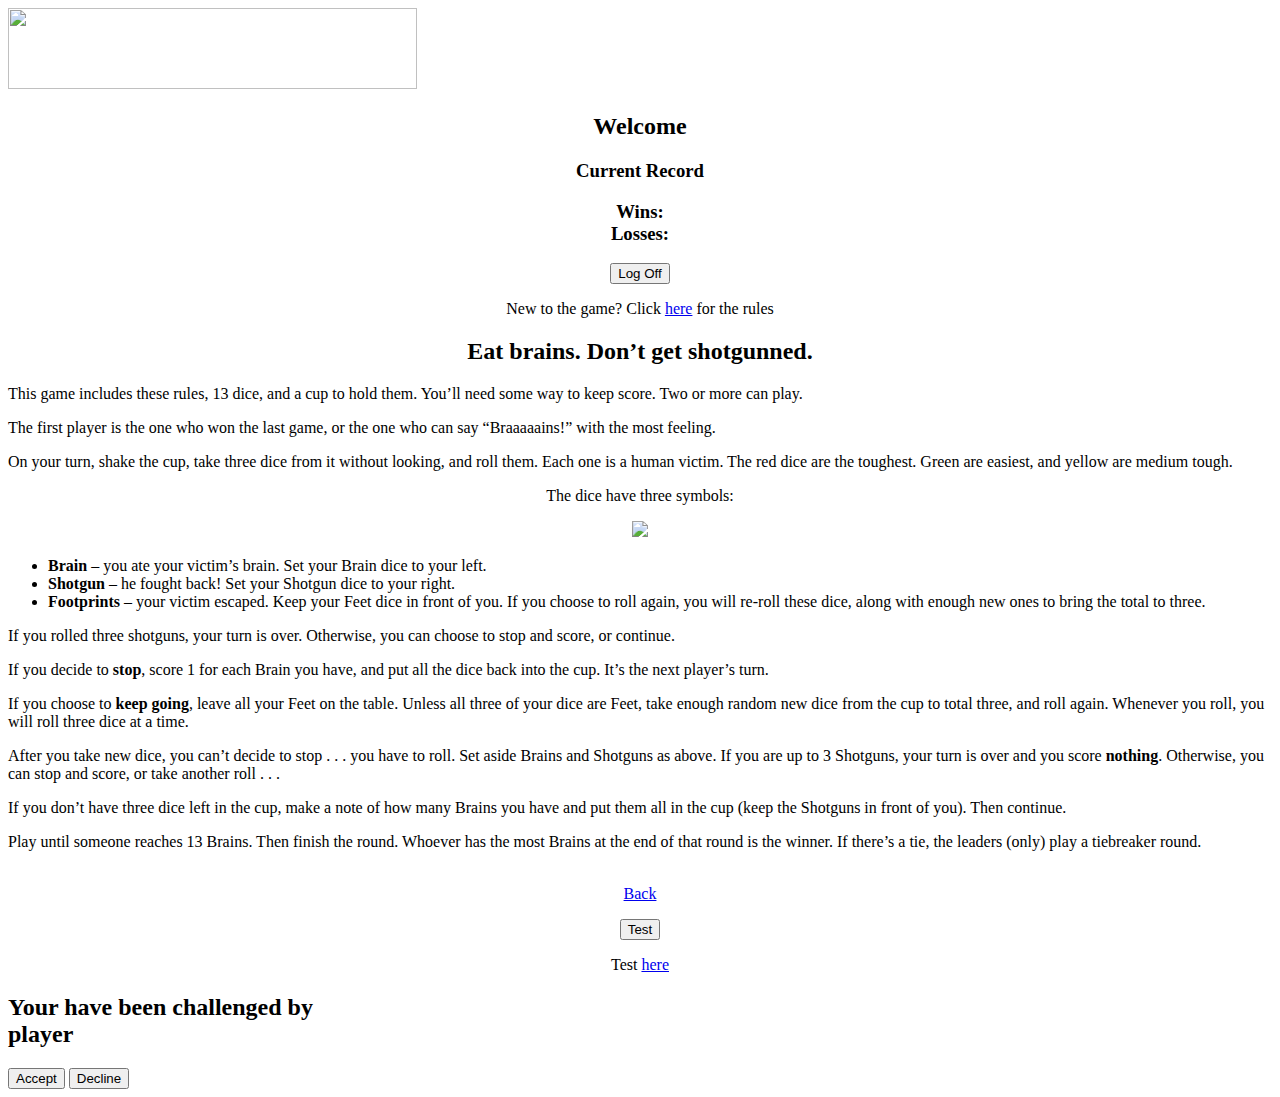
==== client/lobby.html @ 5f968d73 "working on challenge" ====
<!DOCTYPE html>
    <html lang='en'>
    <head>
    <meta charset='utf-8'>
    <title>Zombie Dice</title>
    <link href="stylesheets/style.css" rel="stylesheet">
    </head>
    
    <body>
    <header>
	<div id="titleimage">
		<img src="images/logo2.png" width="409" height="81" alt=""/>
	</div>
    </header>
    

    <container>

    <div id="userinfo">
	<center><h2>Welcome <div id="username" ></div></h2></center>
	<center><h3>Current Record</h3></center>
	<center><h3>Wins: <div id="wins"></div>  Losses: <div id="losses"></div></h3></center>
	<center><button type="button" class="" id="Logoff">Log Off</button></center>
	<center><p>New to the game? Click 
        <a href = "javascript:void(0)" 
        onclick = "document.getElementById('light').style.display='block';
                    document.getElementById('fade').style.display='block'"
                    >here</a> for the rules</p></center>

    <div id="light" class="white_content">

        <center><h2>Eat brains. Don’t get shotgunned.</h2></center>

        <p>This game includes these rules, 13 dice, and a cup to hold them. 
        You’ll need some way to keep score. Two or more can play.</p>

        <p>The first player is the one who won the last game, or 
        the one who can say “Braaaaains!” with the most feeling.</p>

        <p>On your turn, shake the cup, take three dice from it without looking, 
        and roll them. Each one is a human victim. The red dice are the toughest. 
        Green are easiest, and yellow are medium tough.</p>

        <center><p>The dice have three symbols:</p></center>
        <center><img src="images/brain_roll.jpg"></center>
        <ul>
            <li><b>Brain</b> – you ate your victim’s brain. Set your Brain dice to your left.</li>
            <li><b>Shotgun</b> – he fought back! Set your Shotgun dice to your right.</li>
            <li><b>Footprints</b> – your victim escaped. Keep your Feet dice in
            front of you. If you choose to roll again, you will re-roll these
            dice, along with enough new ones to bring the total to three. </li>
        </ul>

        <p>If you rolled three shotguns, your turn is over. Otherwise,
        you can choose to stop and score, or continue.</p>
        <p>If you decide to <b>stop</b>, score 1 for each Brain you have, and put all the 
        dice back into the cup. It’s the next player’s turn.</p>
        <p>If you choose to <b>keep going</b>, leave all your Feet on the table. Unless all 
        three of your dice are Feet, take enough random new dice from the cup to total three, 
        and roll again. Whenever you roll, you will roll three dice at a time. </p>

        <p>After you take new dice, you can’t decide to stop . . . you have to roll.
        Set aside Brains and Shotguns as above. If you are up to 3 Shotguns, your
        turn is over and you score <b>nothing</b>. Otherwise, you can stop and score, or take another roll . . .</p>

        </p>If you don’t have three dice left in the cup, make a note of how many
        Brains you have and put them all in the cup (keep the Shotguns in front of
        you). Then continue.<p/>

        <p>Play until someone reaches 13 Brains. Then finish the round. Whoever
        has the most Brains at the end of that round is the winner. If there’s a tie, 
        the leaders (only) play a tiebreaker round.</p>

        <br>
        <center>
            <a href = "javascript:void(0)" 
            onclick = "document.getElementById('light').style.display='none';
            document.getElementById('fade').style.display='none'"
            >Back</a>
        </center>
    </div>
    </div>
    
        <div id="available">
	<ul id="onlineplayers"></ul>
    </div>
    <center><button id="testbutton">Test</button></center>

<center><p>Test 
        <a href = "javascript:void(0)" 
        onclick = "document.getElementById('challengepopup').style.display='block';
                    document.getElementById('fade').style.display='block'"
                    >here</a></p></center>

<div id="challengepopup" class="white_content">
	<form action="#" id="form" method="post" name="form">
		<h2>Your have been challenged by <div id="challenger">player</div></h2>
		<button type="button" class="formbutton" id="chAccept">Accept</button>
		<button type="button" class="formbutton" id="chDecline">Decline</button><br>
	<form>
</div>
    </container>
    

    <script src="http://code.jquery.com/jquery-2.0.3.min.js"></script>
    <script src="javascripts/lobby.js"></script>
    <script src="/socket.io/socket.io.js"></script>
    </body>
    </html>
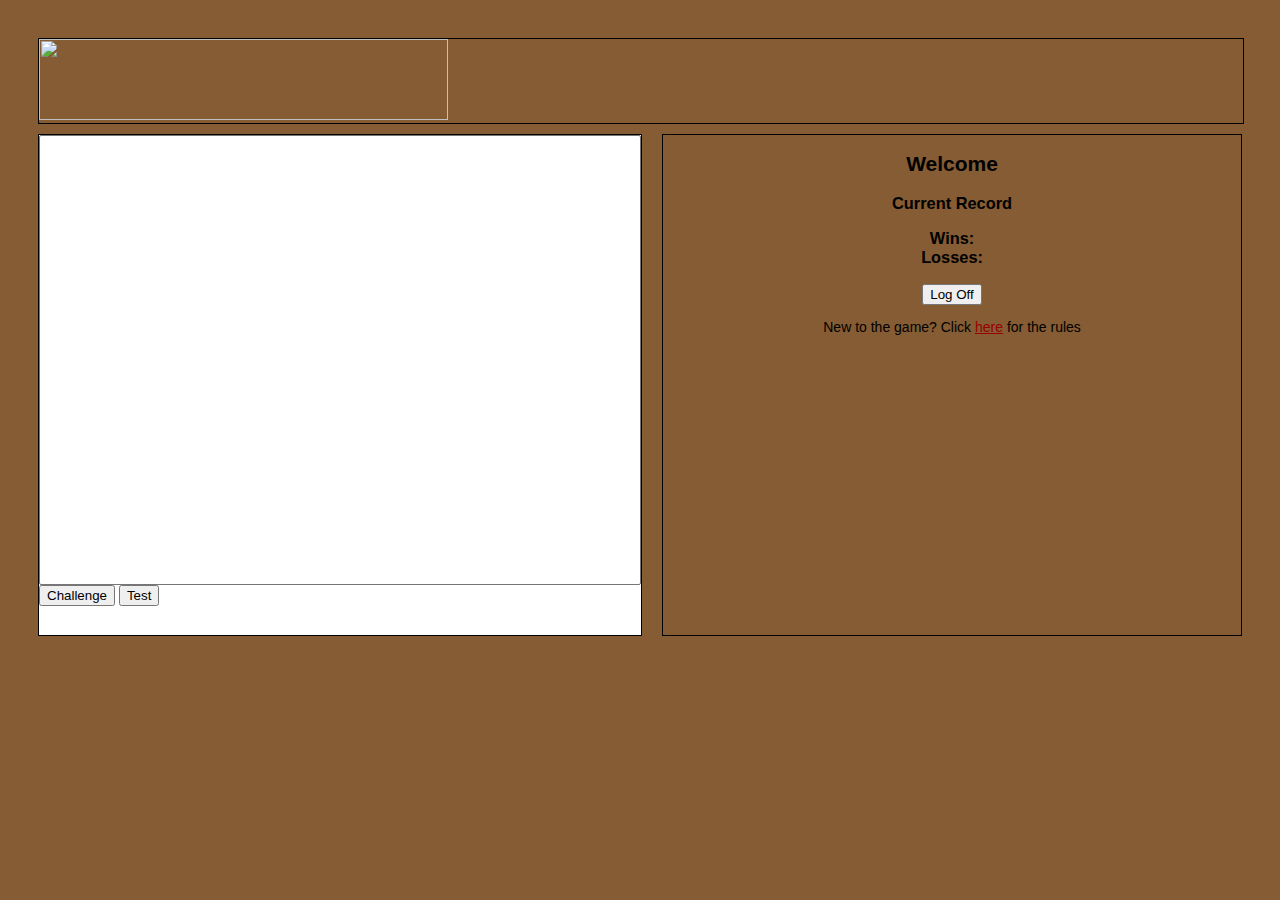
==== commit f2b98058: "challenge send and recieve working" ====
--- a/client/lobby.html
+++ b/client/lobby.html
@@ -82,15 +82,11 @@
     </div>
     
         <div id="available">
-	<ul id="onlineplayers"></ul>
+	<!--<ul id="onlineplayers"></ul>-->
+	<select id="onlineplayers" size=28></select>
+	<button id="btnChallenge">Challenge</button>
+	<button id="testbutton">Test</button>
     </div>
-    <center><button id="testbutton">Test</button></center>
-
-<center><p>Test 
-        <a href = "javascript:void(0)" 
-        onclick = "document.getElementById('challengepopup').style.display='block';
-                    document.getElementById('fade').style.display='block'"
-                    >here</a></p></center>
 
 <div id="challengepopup" class="white_content">
 	<form action="#" id="form" method="post" name="form">
--- a/client/stylesheets/style.css
+++ b/client/stylesheets/style.css
@@ -0,0 +1,339 @@
+body {
+  padding: 30px;
+  font: 14px "Lucida Grande", Helvetica, Arial, sans-serif;
+  background-color: #855C33;
+}
+
+a {
+  color: #990000;
+}
+
+table {
+	width: 100%;
+}
+
+header, container {
+	width: 100%
+}
+
+
+.center
+{
+  width: 409px;
+  display: block;
+  margin-left: auto;
+  margin-right: auto;
+}
+
+.ScoresTable {
+	margin:0px;padding:0px;
+	width:70%;
+	box-shadow: 10px 10px 5px #800000;
+	border:1px solid #000000;
+	
+	-moz-border-radius-bottomleft:0px;
+	-webkit-border-bottom-left-radius:0px;
+	border-bottom-left-radius:0px;
+	
+	-moz-border-radius-bottomright:0px;
+	-webkit-border-bottom-right-radius:0px;
+	border-bottom-right-radius:0px;
+	
+	-moz-border-radius-topright:0px;
+	-webkit-border-top-right-radius:0px;
+	border-top-right-radius:0px;
+	
+	-moz-border-radius-topleft:0px;
+	-webkit-border-top-left-radius:0px;
+	border-top-left-radius:0px;
+}.ScoresTable table{
+    border-collapse: collapse;
+        border-spacing: 0;
+	width:100%;
+	height:100%;
+	margin:0px;padding:0px;
+}.ScoresTable tr:last-child td:last-child {
+	-moz-border-radius-bottomright:0px;
+	-webkit-border-bottom-right-radius:0px;
+	border-bottom-right-radius:0px;
+}
+.ScoresTable table tr:first-child td:first-child {
+	-moz-border-radius-topleft:0px;
+	-webkit-border-top-left-radius:0px;
+	border-top-left-radius:0px;
+}
+.ScoresTable table tr:first-child td:last-child {
+	-moz-border-radius-topright:0px;
+	-webkit-border-top-right-radius:0px;
+	border-top-right-radius:0px;
+}.ScoresTable tr:last-child td:first-child{
+	-moz-border-radius-bottomleft:0px;
+	-webkit-border-bottom-left-radius:0px;
+	border-bottom-left-radius:0px;
+}.ScoresTable tr:hover td{
+	
+}
+.ScoresTable tr:nth-child(odd){ background-color:#bf0000; }
+.ScoresTable tr:nth-child(even)    { background-color:#ff5656; }.ScoresTable td{
+	vertical-align:middle;
+	
+	
+	border:1px solid #000000;
+	border-width:0px 1px 1px 0px;
+	text-align:center;
+	padding:7px;
+	font-size:16px;
+	font-family:Arial;
+	font-weight:normal;
+	color:#000000;
+}.ScoresTable tr:last-child td{
+	border-width:0px 1px 0px 0px;
+}.ScoresTable tr td:last-child{
+	border-width:0px 0px 1px 0px;
+}.ScoresTable tr:last-child td:last-child{
+	border-width:0px 0px 0px 0px;
+}
+.ScoresTable tr:first-child td{
+		background:-o-linear-gradient(bottom, #7f0000 5%, #bf0000 100%);	background:-webkit-gradient( linear, left top, left bottom, color-stop(0.05, #7f0000), color-stop(1, #bf0000) );
+	background:-moz-linear-gradient( center top, #7f0000 5%, #bf0000 100% );
+	filter:progid:DXImageTransform.Microsoft.gradient(startColorstr="#7f0000", endColorstr="#bf0000");	background: -o-linear-gradient(top,#7f0000,bf0000);
+
+	background-color:#7f0000;
+	border:0px solid #000000;
+	text-align:center;
+	border-width:0px 0px 1px 1px;
+	font-size:17px;
+	font-family:Helvetica;
+	font-weight:bold;
+	color:#ffffff;
+}
+.ScoresTable tr:first-child:hover td{
+	background:-o-linear-gradient(bottom, #7f0000 5%, #bf0000 100%);	background:-webkit-gradient( linear, left top, left bottom, color-stop(0.05, #7f0000), color-stop(1, #bf0000) );
+	background:-moz-linear-gradient( center top, #7f0000 5%, #bf0000 100% );
+	filter:progid:DXImageTransform.Microsoft.gradient(startColorstr="#7f0000", endColorstr="#bf0000");	background: -o-linear-gradient(top,#7f0000,bf0000);
+
+	background-color:#7f0000;
+}
+.ScoresTable tr:first-child td:first-child{
+	border-width:0px 0px 1px 0px;
+}
+.ScoresTable tr:first-child td:last-child{
+	border-width:0px 0px 1px 1px;
+}
+
+
+
+.DiceTable {
+	margin:0px;padding:0px;
+	width:100%;
+	border:1px solid #855c33;
+	
+	-moz-border-radius-bottomleft:0px;
+	-webkit-border-bottom-left-radius:0px;
+	border-bottom-left-radius:0px;
+	
+	-moz-border-radius-bottomright:0px;
+	-webkit-border-bottom-right-radius:0px;
+	border-bottom-right-radius:0px;
+	
+	-moz-border-radius-topright:0px;
+	-webkit-border-top-right-radius:0px;
+	border-top-right-radius:0px;
+	
+	-moz-border-radius-topleft:0px;
+	-webkit-border-top-left-radius:0px;
+	border-top-left-radius:0px;
+}.DiceTable table{
+    border-collapse: collapse;
+        border-spacing: 0;
+	width:100%;
+	height:100%;
+	margin:0px;padding:0px;
+}.DiceTable tr:last-child td:last-child {
+	-moz-border-radius-bottomright:0px;
+	-webkit-border-bottom-right-radius:0px;
+	border-bottom-right-radius:0px;
+}
+.DiceTable table tr:first-child td:first-child {
+	-moz-border-radius-topleft:0px;
+	-webkit-border-top-left-radius:0px;
+	border-top-left-radius:0px;
+}
+.DiceTable table tr:first-child td:last-child {
+	-moz-border-radius-topright:0px;
+	-webkit-border-top-right-radius:0px;
+	border-top-right-radius:0px;
+}.DiceTable tr:last-child td:first-child{
+	-moz-border-radius-bottomleft:0px;
+	-webkit-border-bottom-left-radius:0px;
+	border-bottom-left-radius:0px;
+}.DiceTable tr:hover td{
+	background-color:#855c33;
+		
+
+}
+.DiceTable td{
+	vertical-align:middle;
+	
+	background-color:#855c33;
+
+	border:1px solid #855c33;
+	border-width:0px 1px 1px 0px;
+	text-align:center;
+	padding:7px;
+	font-size:16px;
+	font-family:Arial;
+	font-weight:normal;
+	color:#000000;
+}.DiceTable tr:last-child td{
+	border-width:0px 1px 0px 0px;
+}.DiceTable tr td:last-child{
+	border-width:0px 0px 1px 0px;
+}.DiceTable tr:last-child td:last-child{
+	border-width:0px 0px 0px 0px;
+}
+.DiceTable tr:first-child td{
+		background:-o-linear-gradient(bottom, #855c33 5%, #855c33 100%);	background:-webkit-gradient( linear, left top, left bottom, color-stop(0.05, #855c33), color-stop(1, #855c33) );
+	background:-moz-linear-gradient( center top, #855c33 5%, #855c33 100% );
+	filter:progid:DXImageTransform.Microsoft.gradient(startColorstr="#855c33", endColorstr="#855c33");	background: -o-linear-gradient(top,#855c33,855c33);
+
+	background-color:#855c33;
+	border:0px solid #855c33;
+	text-align:center;
+	border-width:0px 0px 1px 1px;
+	font-size:17px;
+	font-family:Helvetica;
+	font-weight:bold;
+	color:#ffffff;
+}
+.DiceTable tr:first-child:hover td{
+	background:-o-linear-gradient(bottom, #855c33 5%, #855c33 100%);	background:-webkit-gradient( linear, left top, left bottom, color-stop(0.05, #855c33), color-stop(1, #855c33) );
+	background:-moz-linear-gradient( center top, #855c33 5%, #855c33 100% );
+	filter:progid:DXImageTransform.Microsoft.gradient(startColorstr="#855c33", endColorstr="#855c33");	background: -o-linear-gradient(top,#855c33,855c33);
+
+	background-color:#855c33;
+}
+.DiceTable tr:first-child td:first-child{
+	border-width:0px 0px 1px 0px;
+}
+.DiceTable tr:first-child td:last-child{
+	border-width:0px 0px 1px 1px;
+}
+
+
+.btn {
+  background: #9e000d;
+  background-image: -webkit-linear-gradient(top, #9e000d, #4d0202);
+  background-image: -moz-linear-gradient(top, #9e000d, #4d0202);
+  background-image: -ms-linear-gradient(top, #9e000d, #4d0202);
+  background-image: -o-linear-gradient(top, #9e000d, #4d0202);
+  background-image: linear-gradient(to bottom, #9e000d, #4d0202);
+  -webkit-border-radius: 28;
+  -moz-border-radius: 28;
+  border-radius: 28px;
+  font-family: Arial;
+  color: #ffffff;
+  font-size: 20px;
+  padding: 10px 20px 10px 20px;
+  text-decoration: none;
+}
+
+.btn:hover {
+  background: #000000;
+  background-image: -webkit-linear-gradient(top, #000000, #000000);
+  background-image: -moz-linear-gradient(top, #000000, #000000);
+  background-image: -ms-linear-gradient(top, #000000, #000000);
+  background-image: -o-linear-gradient(top, #000000, #000000);
+  background-image: linear-gradient(to bottom, #000000, #000000);
+  text-decoration: none;
+}
+
+/*Style needed for pop up rules box*/
+.black_overlay{
+    display: none;
+    position: absolute;
+    top: 0%;
+    left: 0%;
+    width: 100%;
+    height: 100%;
+    background-color: black;
+    z-index:1001;
+    -moz-opacity: 0.8;
+    opacity:.80;
+    filter: alpha(opacity=80);
+}
+
+/*Style needed for pop up rules box*/
+.white_content {
+    display: none;
+    position: absolute;
+    top: 25%;
+    left: 25%;
+    width: 50%;
+    height: 50%;
+    padding: 16px;
+    border: 16px solid red;
+    background-color: #855C33;
+    z-index:1002;
+    overflow: auto;
+	
+}#titleimage {
+	float: left;
+	width: 100%;
+	border-style: solid;
+	border-width: 1px;
+	margin-bottom: 10px;
+}
+#loginarea {
+	float: right;
+	width: 300px;
+	border-style: solid;
+	border-width: 1px;
+}
+
+#wrongunpw {
+	display: none;
+	color: #FF0000;
+	font-weight: bold;
+}
+#homepageimage {
+	float: left;
+	width: 100%;
+	height: 500px;
+}
+#registrationarea {
+	float: left;
+	width: 100%;
+	height: 800px;
+}
+
+#regSuccessful {
+	float: left;
+	width: 100%;
+	height: 800px;
+	display: none;
+}
+
+#available {
+	width: 50%;
+	height: 500px;
+	background-color: #FFFFFF;
+	border-style: solid;
+	border-width: 1px;
+	border-color: #000000;
+	float: left;
+	min-width: 200px;
+}
+
+#onlineplayers {
+	width: 100%;
+}
+#userinfo {
+	width: 48%;
+	height: 500px;
+	border-style: solid;
+	border-width: 1px;
+	border-color: #000000;
+	float: right;
+	min-width: 200px;
+}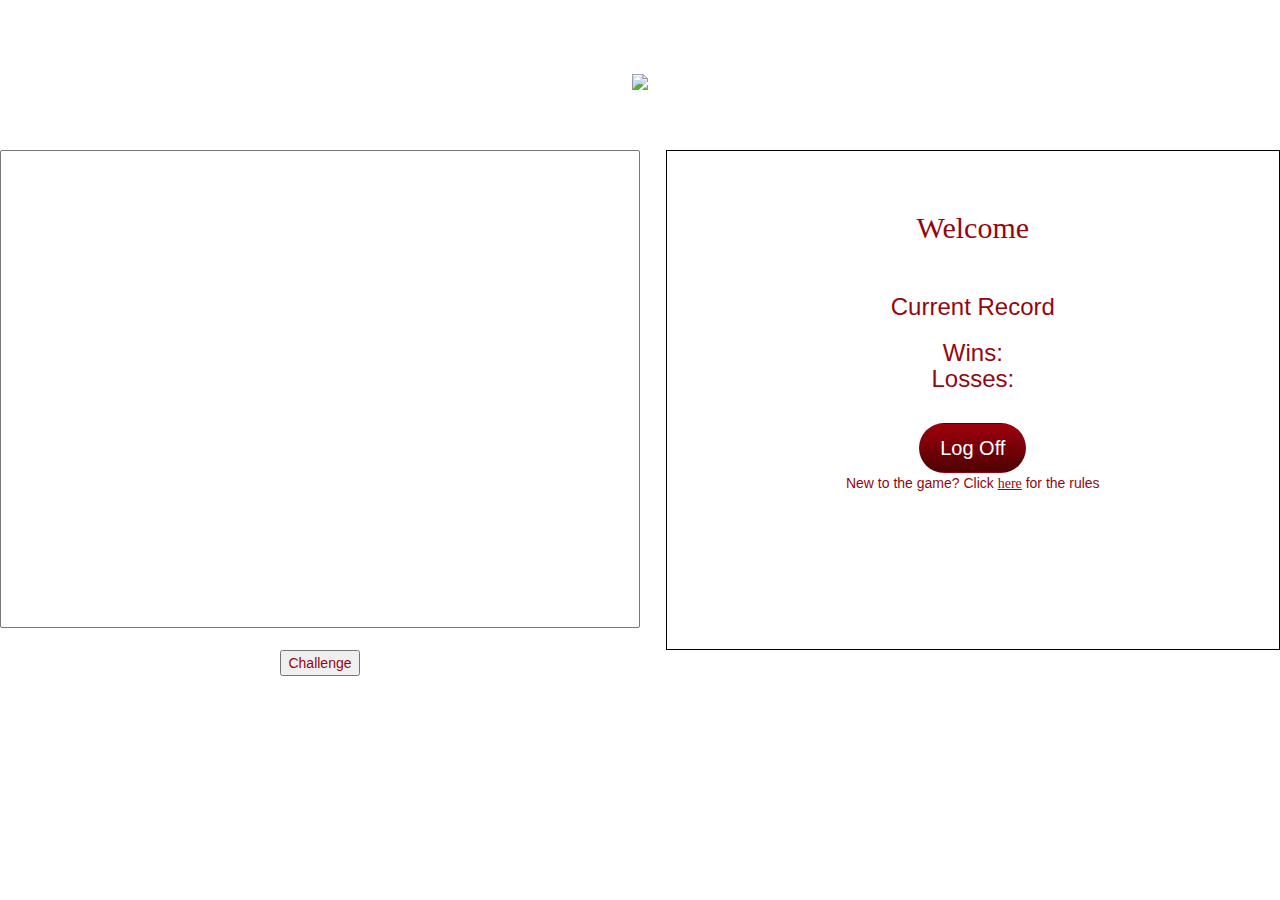
==== commit f24c72e7: "a" ====
--- a/client/lobby.html
+++ b/client/lobby.html
@@ -7,20 +7,20 @@
     </head>
     
     <body>
-    <header>
-	<div id="titleimage">
-		<img src="images/logo2.png" width="409" height="81" alt=""/>
-	</div>
-    </header>
-    
+	<br><br>
+    <center><h1><image src='images/logo2.png'></image></h1></center>
+    	<br><br>
 
     <container>
 
     <div id="userinfo">
+	<br><br>
 	<center><h2>Welcome <div id="username" ></div></h2></center>
+	<br>
 	<center><h3>Current Record</h3></center>
 	<center><h3>Wins: <div id="wins"></div>  Losses: <div id="losses"></div></h3></center>
-	<center><button type="button" class="" id="Logoff">Log Off</button></center>
+	<br>
+	<center><button type="button" class="btn" id="Logoff">Log Off</button></center>
 	<center><p>New to the game? Click 
         <a href = "javascript:void(0)" 
         onclick = "document.getElementById('light').style.display='block';
@@ -81,21 +81,39 @@
     </div>
     </div>
     
-        <div id="available">
-	<!--<ul id="onlineplayers"></ul>-->
+<div id="available">
 	<select id="onlineplayers" size=28></select>
-	<button id="btnChallenge">Challenge</button>
-	<button id="testbutton">Test</button>
-    </div>
+	<br><br>
+	<center><button id="btnChallenge">Challenge</button></center>
+	<!--<button id="testbutton">Test</button>-->
+</div>
 
-<div id="challengepopup" class="white_content">
+<div id="challengepopup" class="popups">
 	<form action="#" id="form" method="post" name="form">
+		<center>
 		<h2>Your have been challenged by <div id="challenger">player</div></h2>
+		<input type="hidden" id="challengeid" value="">
 		<button type="button" class="formbutton" id="chAccept">Accept</button>
 		<button type="button" class="formbutton" id="chDecline">Decline</button><br>
+		</center>
 	<form>
 </div>
-    </container>
+
+<div id="waitingpopup" class="popups">
+	<form action="#" id="form" method="post" name="form">
+		<center><h2>Awaiting reply</h2></center>
+	<form>
+</div>
+
+<div id="declinedpopup" class="popups">
+	<form action="#" id="form" method="post" name="form">
+		<center>
+		<h2>Your challenge has been declined.</h2>
+		<button type="button" class="formbutton" id="btnDeclineClose">Close</button><br>
+		</center>
+	<form>
+</div>
+</container>
     
 
     <script src="http://code.jquery.com/jquery-2.0.3.min.js"></script>
--- a/client/stylesheets/style.css
+++ b/client/stylesheets/style.css
@@ -1,11 +1,54 @@
+@import url(https://maxcdn.bootstrapcdn.com/bootstrap/3.2.0/css/bootstrap.min.css);
+
+@font-face {
+    font-family: theFont;
+    src: url(RealGraffiti.ttf);
+    font-weight: 900;
+}
+
 body {
-  padding: 30px;
-  font: 14px "Lucida Grande", Helvetica, Arial, sans-serif;
-  background-color: #855C33;
+    background: url(bg.jpg) no-repeat center center fixed;
+    -webkit-background-size: cover; /* For WebKit*/
+    -moz-background-size: cover;    /* Mozilla*/
+    -o-background-size: cover;      /* Opera*/
+    background-size: cover;         /* Generic*/
+    background-size: 100% 100%;
+    color:#940711;
+    
+}
+
+
+h2 {
+	color:#940711;
+    font-family: theFont;
+    /*font-weight: 2000;*/
 }
 
 a {
-  color: #990000;
+	font-family: theFont;
+  color:#940711;
+  text-decoration: underline;
+}
+
+.login {
+  padding: 15px;
+  width: 450px;
+  min-height: 400px;
+  margin: 2% auto 0 auto;
+}
+
+
+input.form-control {
+  @include normalize-input;
+
+  padding: 8px;
+  font-size: 1.1em;
+  width: 50%;
+
+
+  &:focus {
+    border: none;
+  }
 }
 
 table {
@@ -272,54 +315,73 @@
     width: 50%;
     height: 50%;
     padding: 16px;
-    border: 16px solid red;
-    background-color: #855C33;
+    border: 16px black;
+    background-image: url("background.jpg");
+	background-size: cover;
+	background-size: 100% 100%;
     z-index:1002;
     overflow: auto;
-	
-}#titleimage {
+}
+
+.popups {
+    display: none;
+    position: absolute;
+    top: 75%;
+    left: 10%;
+    width: 30%;
+    height: 40%;
+    padding: 16px;
+    border: 1px solid black;
+    background-image: url("background.jpg");
+	background-size: cover;
+	background-size: 100% 100%;
+    z-index:1002;
+    overflow: auto;
+}
+
+#titleimage {
 	float: left;
 	width: 100%;
 	border-style: solid;
-	border-width: 1px;
+	border-width: 0px;
 	margin-bottom: 10px;
 }
-#loginarea {
+
+/*#loginarea {
 	float: right;
 	width: 300px;
 	border-style: solid;
 	border-width: 1px;
-}
+}*/
 
 #wrongunpw {
 	display: none;
 	color: #FF0000;
 	font-weight: bold;
 }
-#homepageimage {
+
+/*#homepageimage {
 	float: left;
 	width: 100%;
 	height: 500px;
-}
-#registrationarea {
+}*/
+
+/*#registrationarea {
 	float: left;
 	width: 100%;
 	height: 800px;
-}
+}*/
 
 #regSuccessful {
-	float: left;
-	width: 100%;
-	height: 800px;
+	/*float: left;
+	width: 100%;
+	height: 800px;*/
 	display: none;
 }
 
-#available {
+#available {	
 	width: 50%;
 	height: 500px;
-	background-color: #FFFFFF;
-	border-style: solid;
-	border-width: 1px;
 	border-color: #000000;
 	float: left;
 	min-width: 200px;
@@ -327,8 +389,15 @@
 
 #onlineplayers {
 	width: 100%;
-}
+	background-image: url(bg3.jpg);
+	background-size: cover;
+	background-size: 100% 100%;
+}
+
 #userinfo {
+	background-image: url(bg2.jpg);
+	background-size: cover;
+	background-size: 100% 100%;
 	width: 48%;
 	height: 500px;
 	border-style: solid;
@@ -336,4 +405,6 @@
 	border-color: #000000;
 	float: right;
 	min-width: 200px;
-}+}
+
+
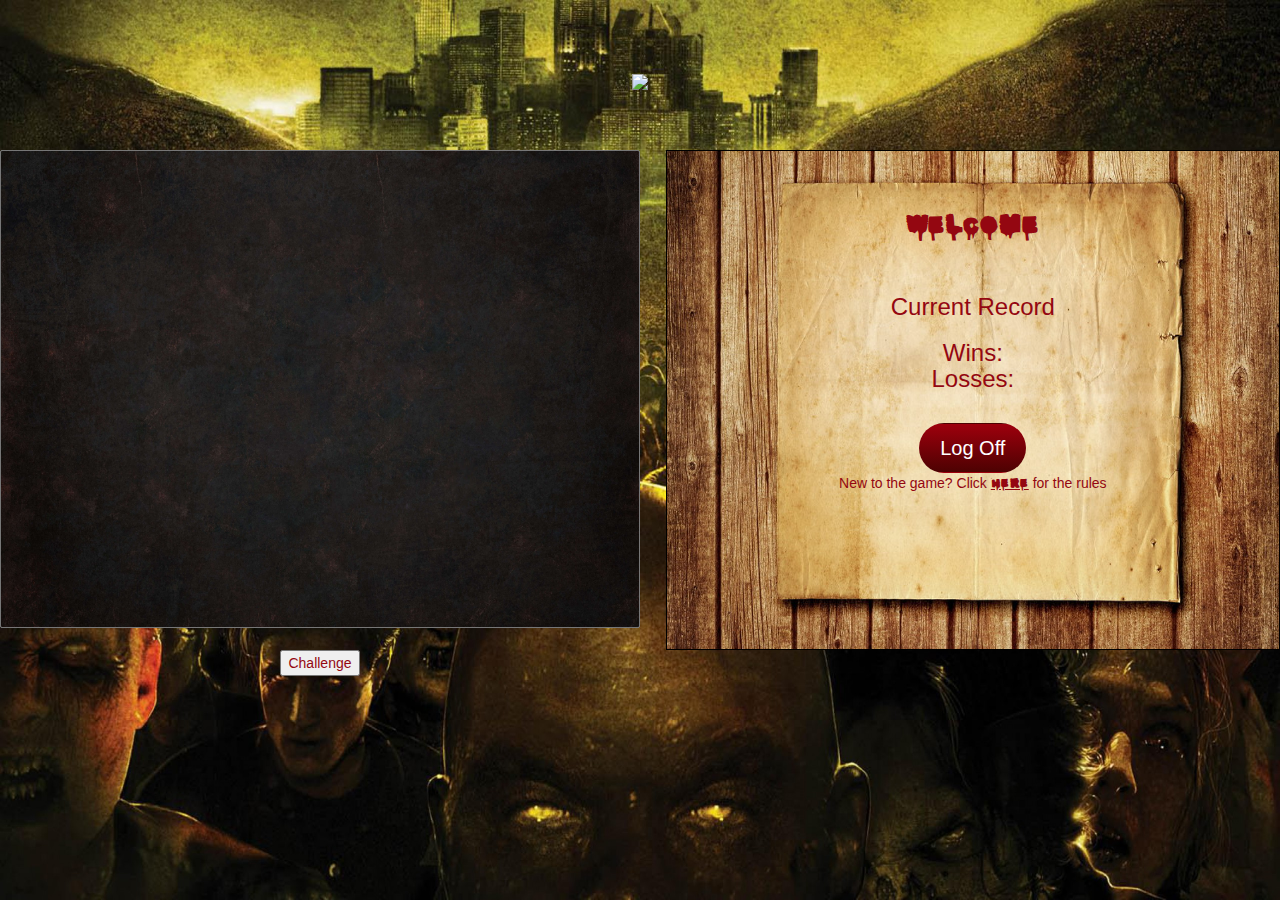
==== commit b29a59be: "Merge pull request #1 from mmandang/master" ====
--- a/client/lobby.html
+++ b/client/lobby.html
@@ -42,7 +42,7 @@
         Green are easiest, and yellow are medium tough.</p>
 
         <center><p>The dice have three symbols:</p></center>
-        <center><img src="images/brain_roll.jpg"></center>
+        <center><img src="images/brain_roll.png"></center>
         <ul>
             <li><b>Brain</b> – you ate your victim’s brain. Set your Brain dice to your left.</li>
             <li><b>Shotgun</b> – he fought back! Set your Shotgun dice to your right.</li>
